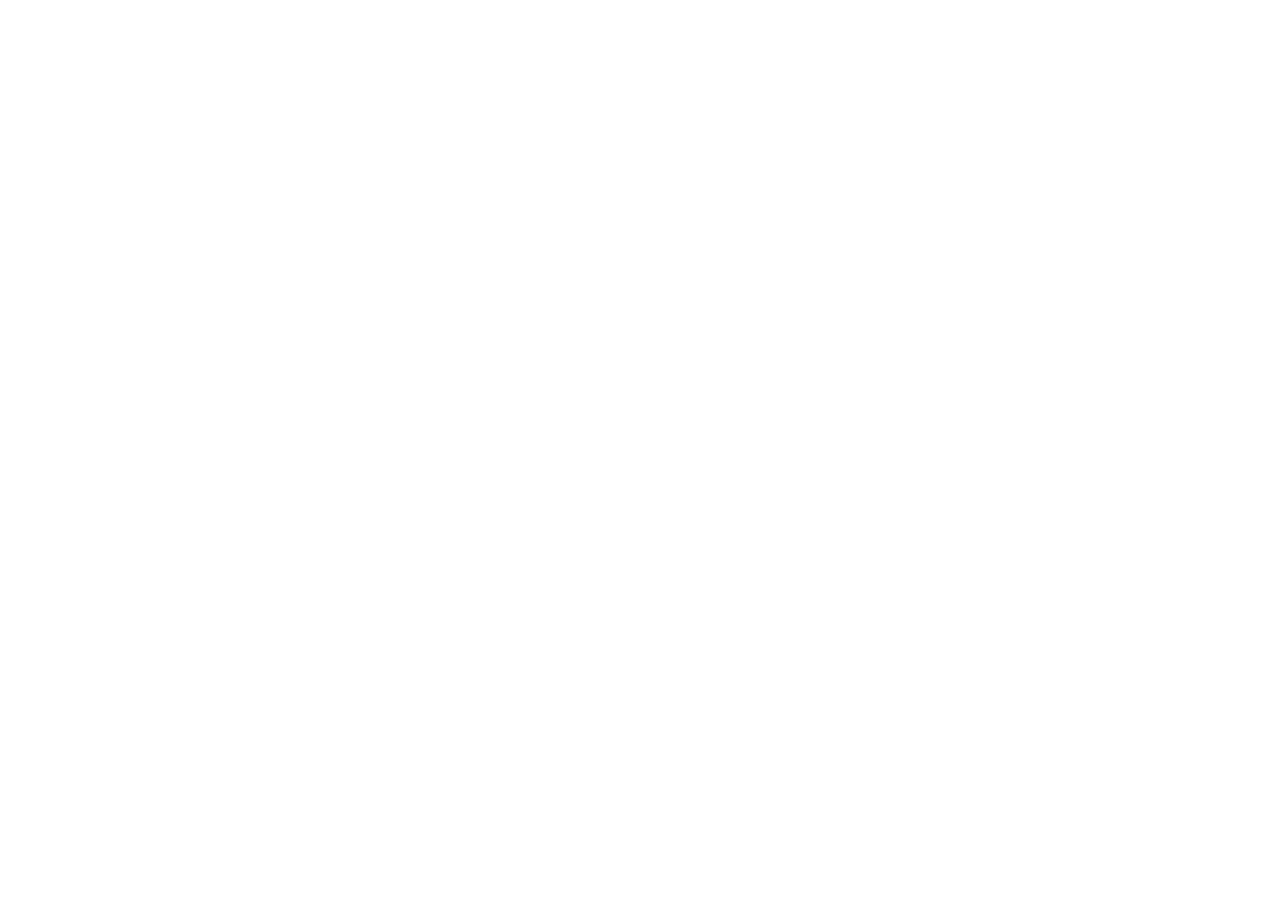
==== employee.login.html @ dd77cb25 "Add first page: employee.login.html" ====
<!DOCTYPE html>
<html lang="en">
<head>
    <meta charset="UTF-8">
    <meta name="viewport" content="width=device-width, initial-scale=1.0">
    <title>Flask Example</title>
</head>
<body>
    
</body>
</html>
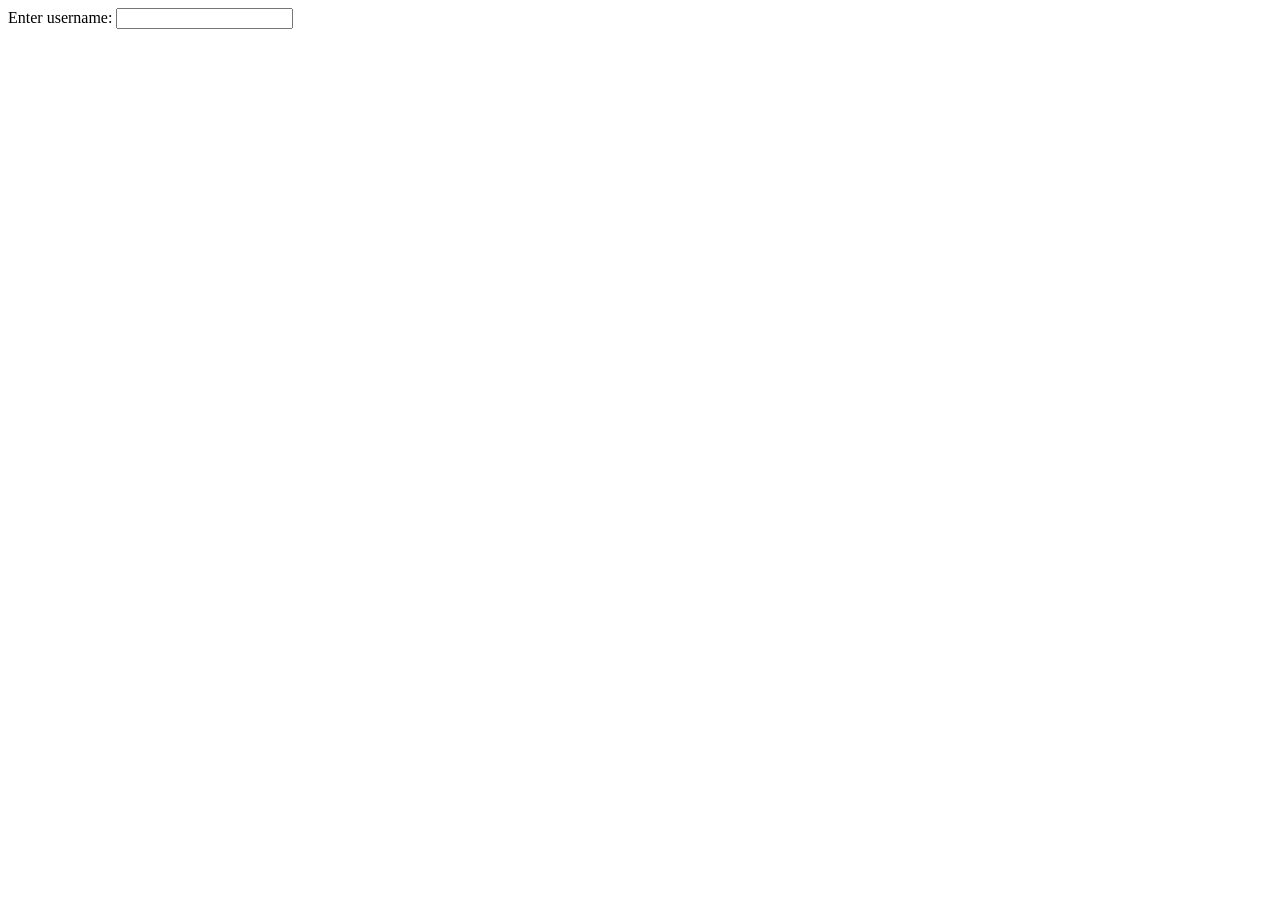
==== commit d00930c5: "auto-commit" ====
--- a/employee.login.html
+++ b/employee.login.html
@@ -6,6 +6,6 @@
     <title>Flask Example</title>
 </head>
 <body>
-    
+    Enter username: <input type = "text">
 </body>
 </html>
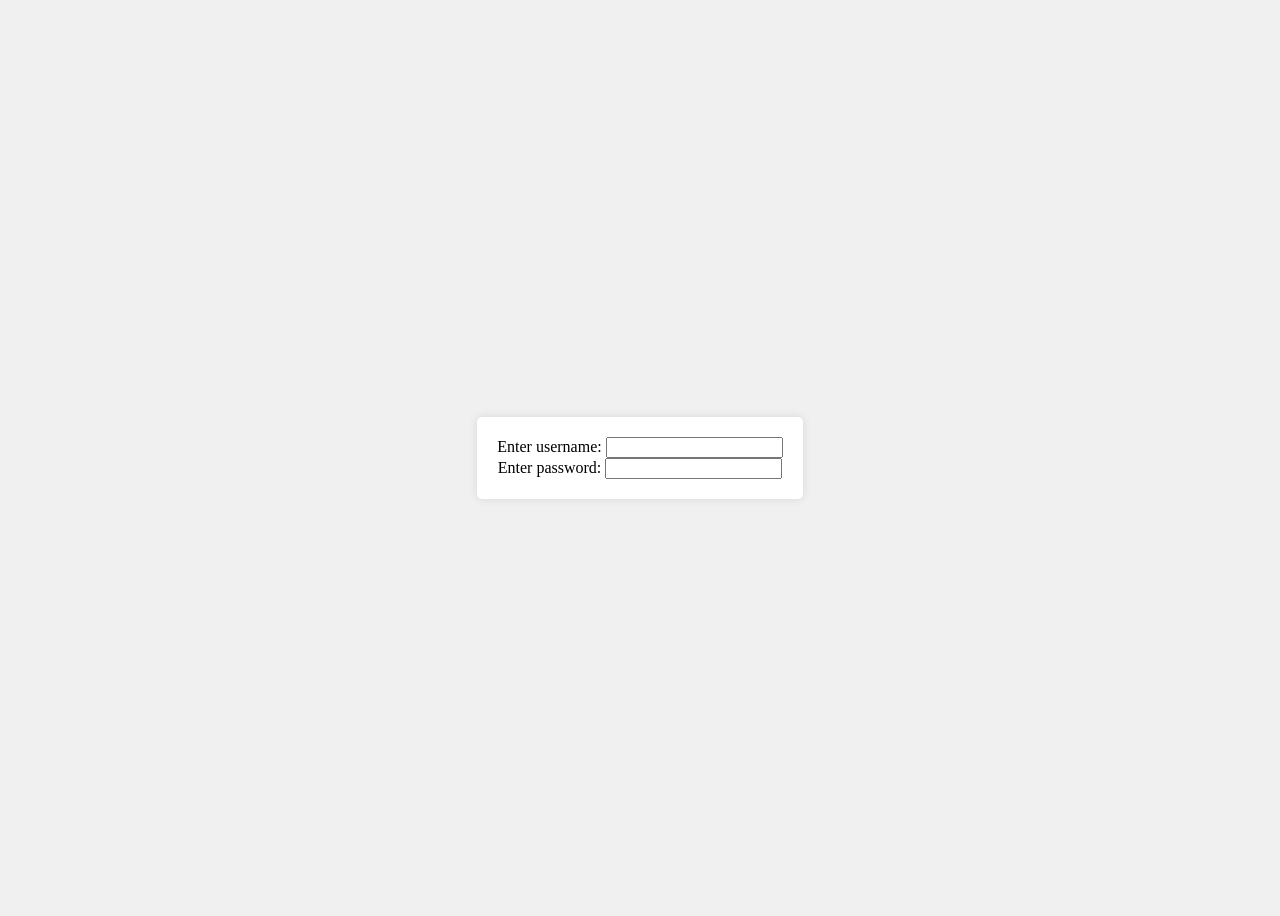
==== commit 62da5df4: "added the edit, details button" ====
--- a/employee.login.html
+++ b/employee.login.html
@@ -3,9 +3,14 @@
 <head>
     <meta charset="UTF-8">
     <meta name="viewport" content="width=device-width, initial-scale=1.0">
-    <title>Flask Example</title>
+    <link rel="stylesheet" href="employeelogin.css">
+    <title>Employee Login</title>
 </head>
-<body>
-    Enter username: <input type = "text">
+<body class = "body">
+    <div class = "login">
+        Enter username: <input type = "text" name="username">
+        <br>
+        Enter password: <input type = "password" name = "password">
+    </div>
 </body>
 </html>
--- a/employeelogin.css
+++ b/employeelogin.css
@@ -0,0 +1,15 @@
+.body{
+    display: flex;
+    justify-content: center;
+    align-items: center;
+    height: 100vh;
+    background-color: #f0f0f0;
+}
+
+.login{
+    background-color: white;
+    padding: 20px;
+    border-radius: 5px;
+    box-shadow: 0 0 10px rgba(0,0,0,0.1);
+    text-align: center;
+}
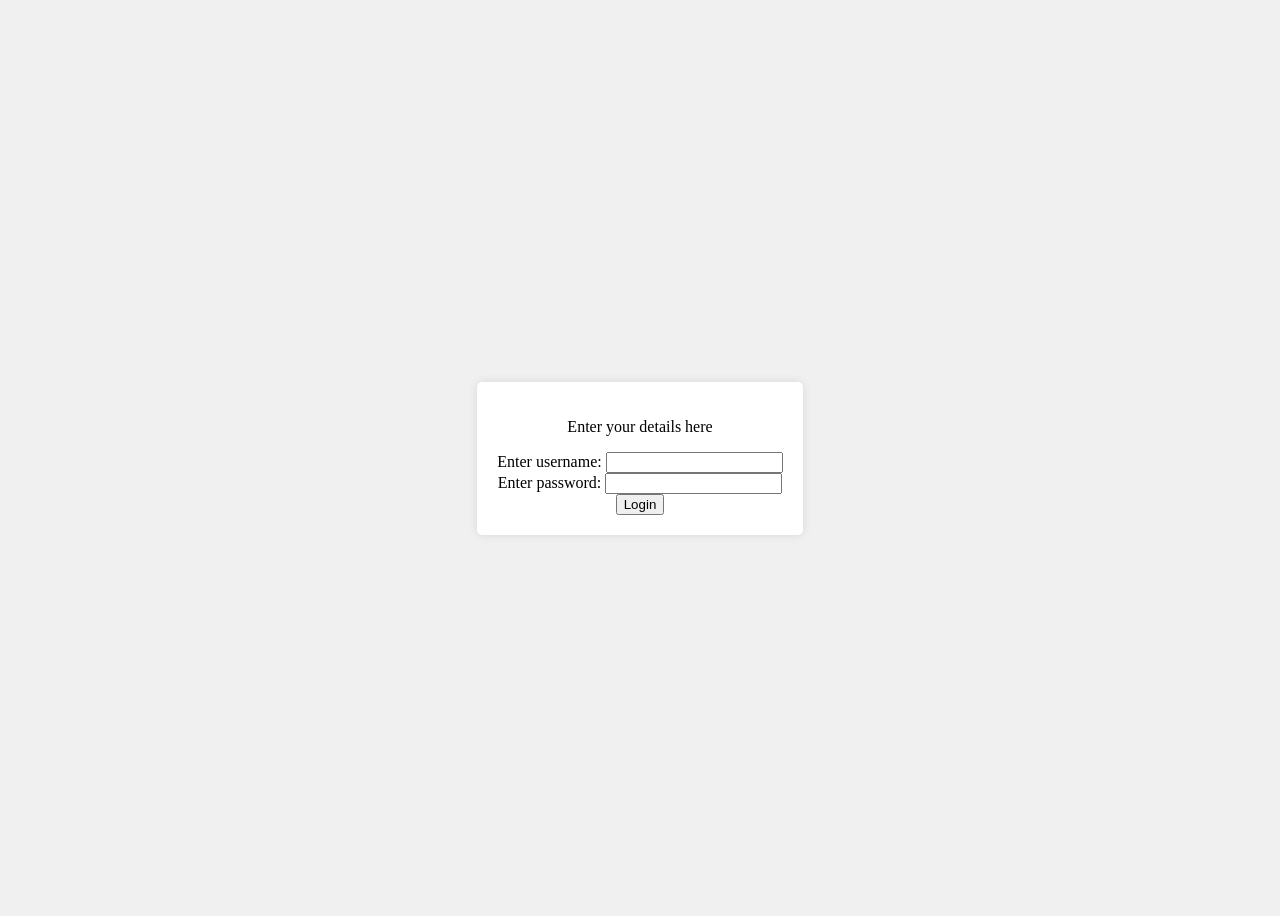
==== commit c33f2ffb: "added icons" ====
--- a/employee.login.html
+++ b/employee.login.html
@@ -8,9 +8,14 @@
 </head>
 <body class = "body">
     <div class = "login">
-        Enter username: <input type = "text" name="username">
+        <p>Enter your details here</p>
+        Enter username: <input type = "text" name="username" id = "username">
         <br>
-        Enter password: <input type = "password" name = "password">
+        Enter password: <input type = "password" name = "password" id = "password">
+        <br>
+        <button type="button" onclick="login()">Login</button>
+        <script src="employee.js"></script>
     </div>
+    
 </body>
 </html>
